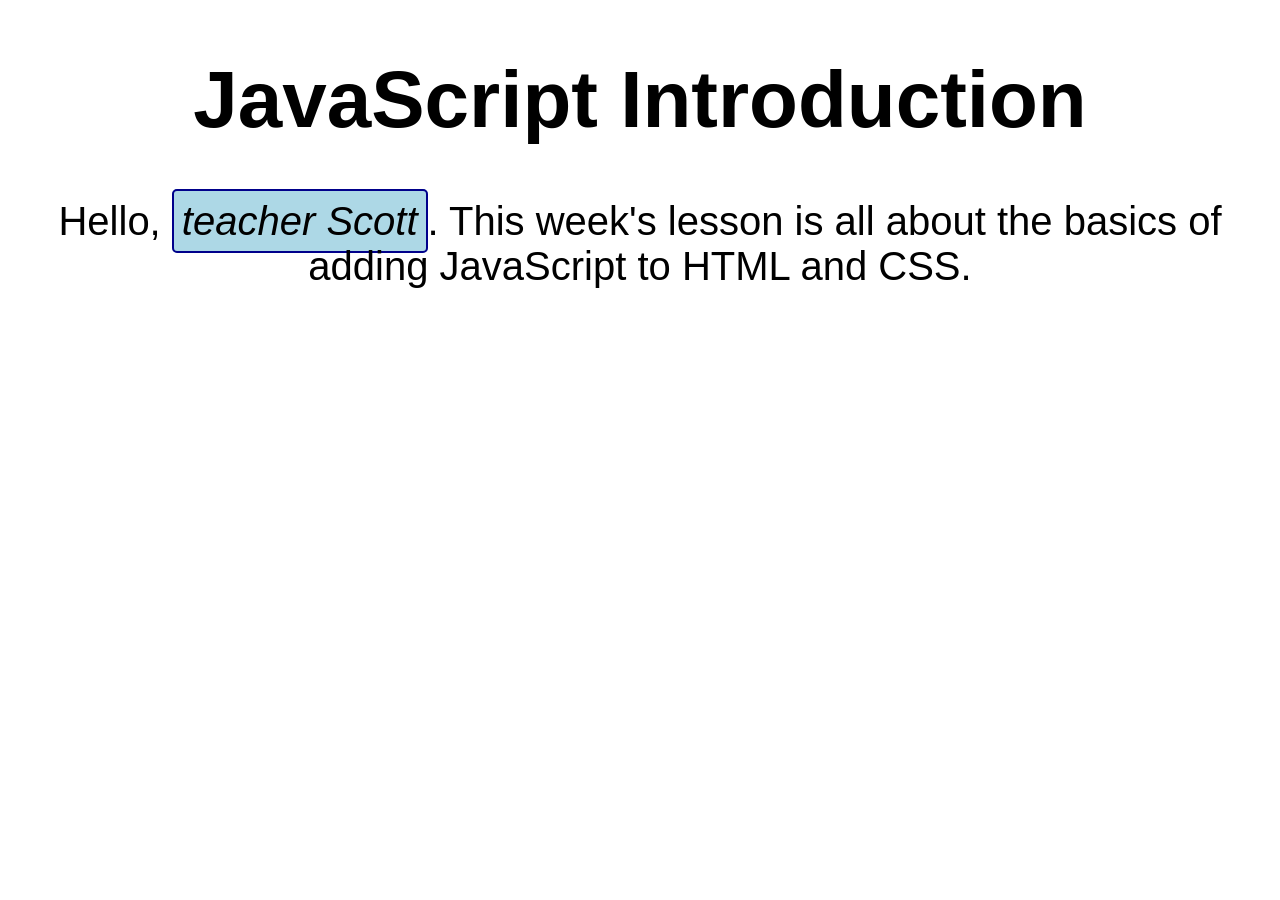
==== lesson-1/index.html @ e03e2bbb "Initial commit" ====
<!DOCTYPE html>
<html lang="en">
<head>
	<meta charset="UTF-8">
	<title>JavaScript Introduction | COMP1073 Client-Side JavaScript</title>
	<link rel="stylesheet" href="css/styles.css">
	
</head>
<body>
	<h1>JavaScript Introduction</h1>
	<p>Hello, <em>teacher Scott</em>. This week's lesson is all about the basics of adding JavaScript to HTML and CSS.</p>
	<script>
		/*
		STEP 1: What is JavaScript?

		JavaScript is an interpreted language, rather than a compiled language like C/C++. That is - the code is run in a linear way, then the result is returned as output of some kind.

		JavaScript can be run either on a server or on a client (like a desktop or phone browser). We will be focused on client-side JavaScript.

		JavaScript can do a number of things:
		1. Store information in variables or arrays
		2. Manipulate blocks of text known as 'strings'
		3. Respond to user events
		4. Change content on the page
		5. Modify the CSS styles
		…and much more!

		But it is JavaScript's interaction with Application Programming Interfaces (APIs), that really make things interesting (and powerful).

		There are two main categories of APIs:
		1. Browser APIs
		2. Third-Party APIs

		Browser APIs allow JavaScript to do things like update the Document Object Model (DOM API), locate the user (Geolocation API), generate 2D and 3D graphics (Canvas and WebGL APIs), and work with audio and video (Multimedia APIs).
		*/

		// STEP 2: Get the EM element and store as a variable, using const
		
		// STEP 3: Assign a click event listener to the above element, and include a reference to the function to be invoked
		
		// STEP 4: Creat a function that waits for the above click event
		
			// STEP 4a: Display a prompt asking for input, and assign the input to a variable using let
			
			// STEP 4b: Grab the input from the variable and build a new string, then change the text inside the EM element, using the textContent property
			
		
		// STEP 5: Comment out the addEventListener above, and replace it with an onclick attribute typed directly into the EM element in the HTML - note that this is common, but it is considered to be bad practice - separate your HTML and your JS

		// STEP 6: Move the above JavaScript into an external file and reference it with an empty SCRIPT element inside the HEAD element - be sure to add a defer attribute in the SCRIPT start tag

		// This page inspired by and adapted from https://developer.mozilla.org/en-US/docs/Learn/JavaScript/First_steps/What_is_JavaScript
	</script>
</body>
</html>
---- lesson-1/css/styles.css ----
@charset "utf-8";
html {
	font-family: sans-serif;
	font-size: 250%;
	text-align: center;
}
p em {
	background-color: lightblue;
	border: 2px solid darkblue;
	border-radius: 5px;
	padding: 0.2em;
	cursor: pointer;
}
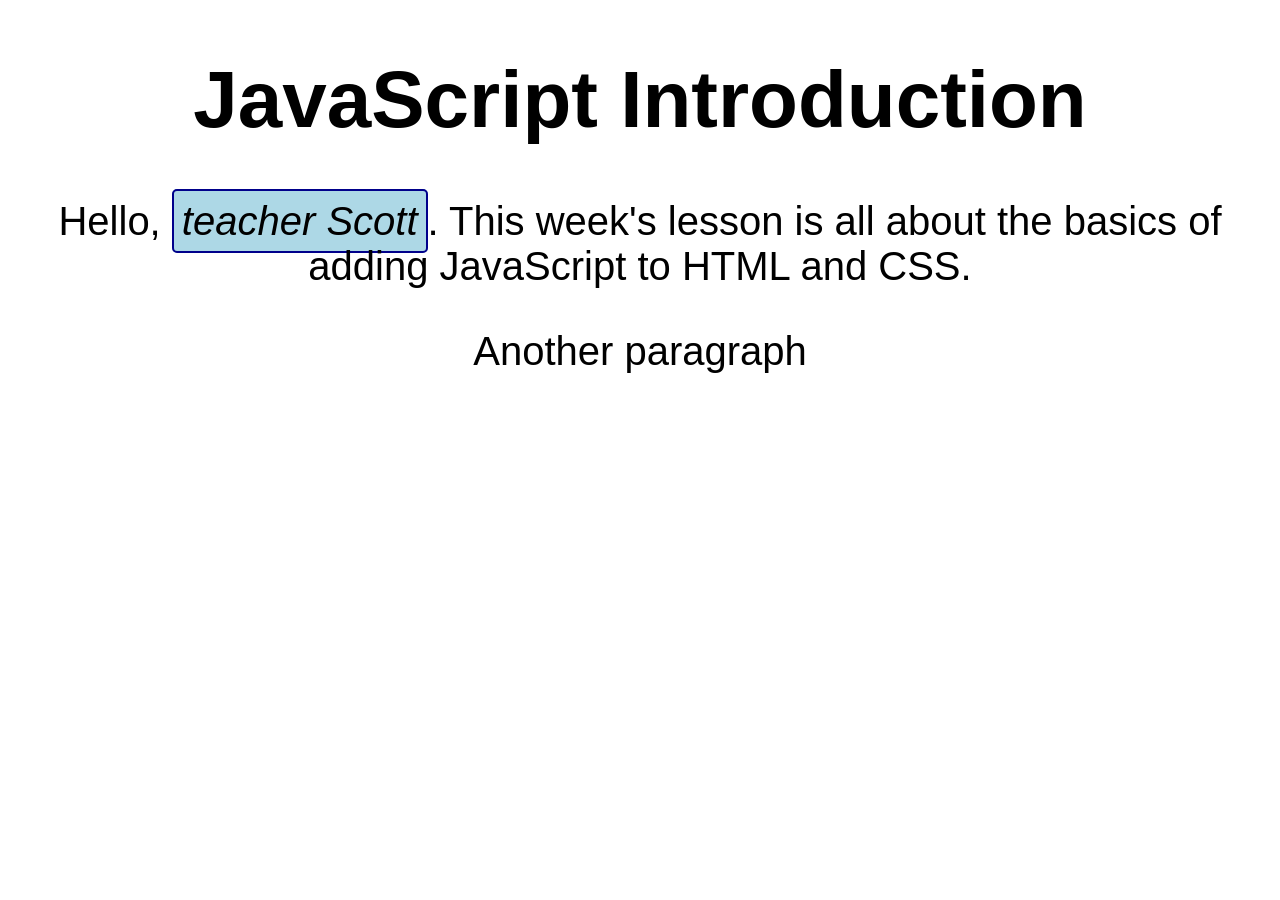
==== commit c45898d8: "Completed JS intro to script and html. Lesson 1 done." ====
--- a/lesson-1/index.html
+++ b/lesson-1/index.html
@@ -1,55 +1,17 @@
 <!DOCTYPE html>
 <html lang="en">
 <head>
-	<meta charset="UTF-8">
+	<meta charset="UTF-8" />
 	<title>JavaScript Introduction | COMP1073 Client-Side JavaScript</title>
-	<link rel="stylesheet" href="css/styles.css">
+	<link rel="stylesheet" href="css/styles.css" />
+	<script src="js/script.js" defer></script>
 	
 </head>
 <body>
 	<h1>JavaScript Introduction</h1>
+	<!-- <em onclick="updateName()">teacher Scott</em> -->
 	<p>Hello, <em>teacher Scott</em>. This week's lesson is all about the basics of adding JavaScript to HTML and CSS.</p>
-	<script>
-		/*
-		STEP 1: What is JavaScript?
-
-		JavaScript is an interpreted language, rather than a compiled language like C/C++. That is - the code is run in a linear way, then the result is returned as output of some kind.
-
-		JavaScript can be run either on a server or on a client (like a desktop or phone browser). We will be focused on client-side JavaScript.
-
-		JavaScript can do a number of things:
-		1. Store information in variables or arrays
-		2. Manipulate blocks of text known as 'strings'
-		3. Respond to user events
-		4. Change content on the page
-		5. Modify the CSS styles
-		…and much more!
-
-		But it is JavaScript's interaction with Application Programming Interfaces (APIs), that really make things interesting (and powerful).
-
-		There are two main categories of APIs:
-		1. Browser APIs
-		2. Third-Party APIs
-
-		Browser APIs allow JavaScript to do things like update the Document Object Model (DOM API), locate the user (Geolocation API), generate 2D and 3D graphics (Canvas and WebGL APIs), and work with audio and video (Multimedia APIs).
-		*/
-
-		// STEP 2: Get the EM element and store as a variable, using const
-		
-		// STEP 3: Assign a click event listener to the above element, and include a reference to the function to be invoked
-		
-		// STEP 4: Creat a function that waits for the above click event
-		
-			// STEP 4a: Display a prompt asking for input, and assign the input to a variable using let
-			
-			// STEP 4b: Grab the input from the variable and build a new string, then change the text inside the EM element, using the textContent property
-			
-		
-		// STEP 5: Comment out the addEventListener above, and replace it with an onclick attribute typed directly into the EM element in the HTML - note that this is common, but it is considered to be bad practice - separate your HTML and your JS
-
-		// STEP 6: Move the above JavaScript into an external file and reference it with an empty SCRIPT element inside the HEAD element - be sure to add a defer attribute in the SCRIPT start tag
-
-		// This page inspired by and adapted from https://developer.mozilla.org/en-US/docs/Learn/JavaScript/First_steps/What_is_JavaScript
-	</script>
+	<p>Another paragraph</p>
+	
 </body>
 </html>
